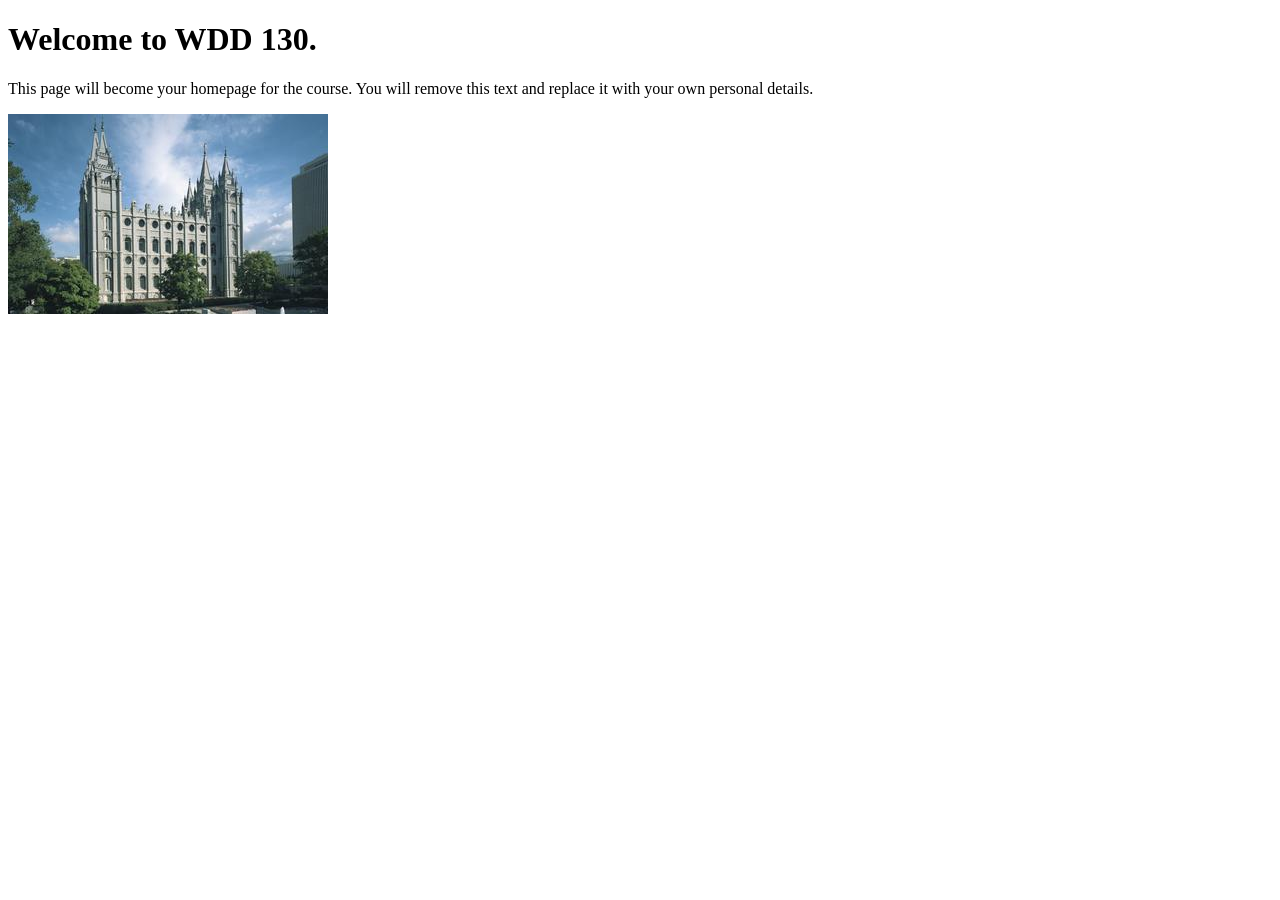
==== index.html @ 804ee1d3 "Initial commit" ====
<!DOCTYPE html>
<html lang="en">
<head>
    <meta charset="UTF-8">
    <meta name="viewport" content="width=device-width, initial-scale=1.0">
    <title>WDD 130 | Personal Homepage</title>
</head>
<body>
    <h1>Welcome to WDD 130.</h1>
    <p>This page will become your homepage for the course. You will remove this text and replace it with your own personal details.</p>

    <img src="images/salt-lake-temple.jpg" alt="The Salt Lake Temple.">
</body>
</html>
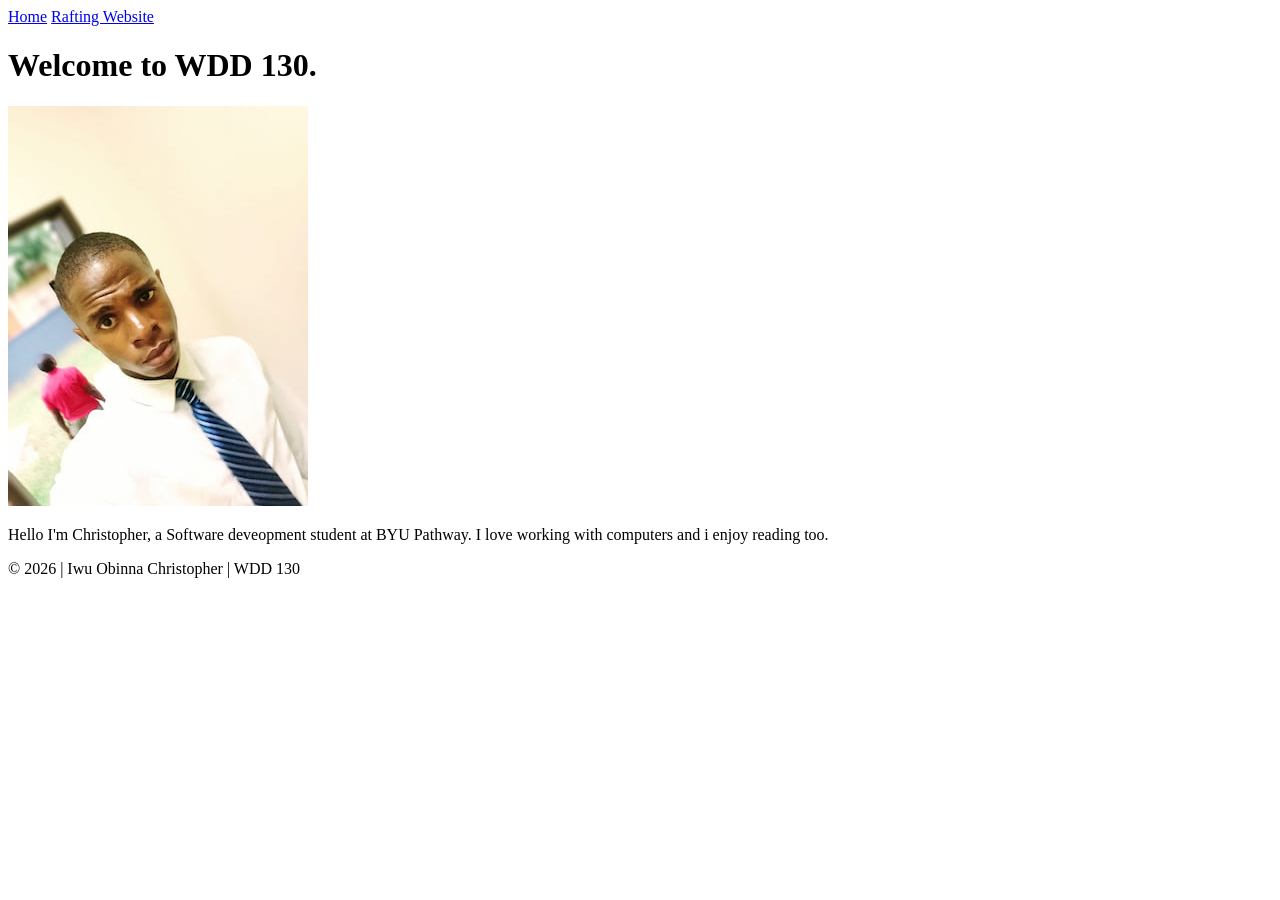
==== commit 4b1176a1: "home change" ====
--- a/index.html
+++ b/index.html
@@ -1,14 +1,33 @@
 <!DOCTYPE html>
 <html lang="en">
+
 <head>
     <meta charset="UTF-8">
     <meta name="viewport" content="width=device-width, initial-scale=1.0">
-    <title>WDD 130 | Personal Homepage</title>
+    <title>Iwu Obinna Christopher | WDD 130</title>
 </head>
+
 <body>
-    <h1>Welcome to WDD 130.</h1>
-    <p>This page will become your homepage for the course. You will remove this text and replace it with your own personal details.</p>
+    <header>
+        <nav>
+            <a href="#">Home</a>
+            <a href="wwr/">Rafting Website</a>
+        </nav>
+    </header>
+    <main>
+        <h1>Welcome to WDD 130.</h1>
+        <img src="images/profile.jpg" alt="A picture of Iwu Christopher.">
+        <p>Hello I'm Christopher, a Software deveopment student at BYU Pathway. I love working with
+            computers and i enjoy reading too. </p>
 
-    <img src="images/salt-lake-temple.jpg" alt="The Salt Lake Temple.">
+    </main>
+
+    <footer>
+        <p>© 2026 | Iwu Obinna Christopher | WDD 130</p>
+
+    </footer>
+
+
 </body>
+
 </html>
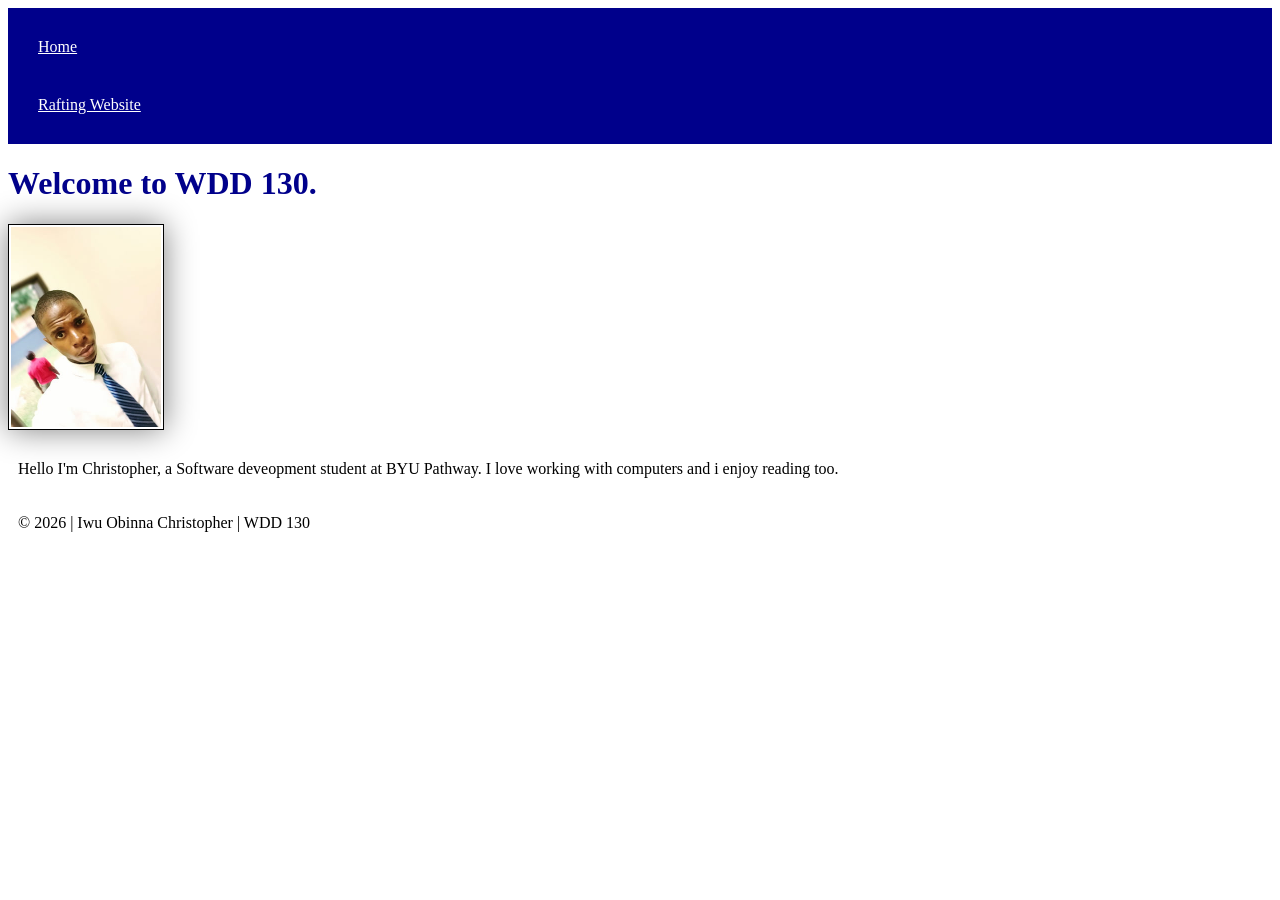
==== commit c1c61421: "new" ====
--- a/index.html
+++ b/index.html
@@ -5,6 +5,7 @@
     <meta charset="UTF-8">
     <meta name="viewport" content="width=device-width, initial-scale=1.0">
     <title>Iwu Obinna Christopher | WDD 130</title>
+    <link rel="stylesheet" href="styles/styles.css">
 </head>
 
 <body>
--- a/styles/styles.css
+++ b/styles/styles.css
@@ -0,0 +1,26 @@
+nav{
+    background-color: darkblue;
+    padding:10px;
+}
+
+nav a{
+    color: white;
+    display: block;
+    padding: 20px;
+}
+
+h1{
+    color: darkblue;
+}
+
+img{
+    width: 150px;
+    height: auto;
+    border: 1px solid black;
+    padding: 2px;
+    box-shadow: 0 0 30px gray;
+}
+
+p{
+    padding: 10px;
+}
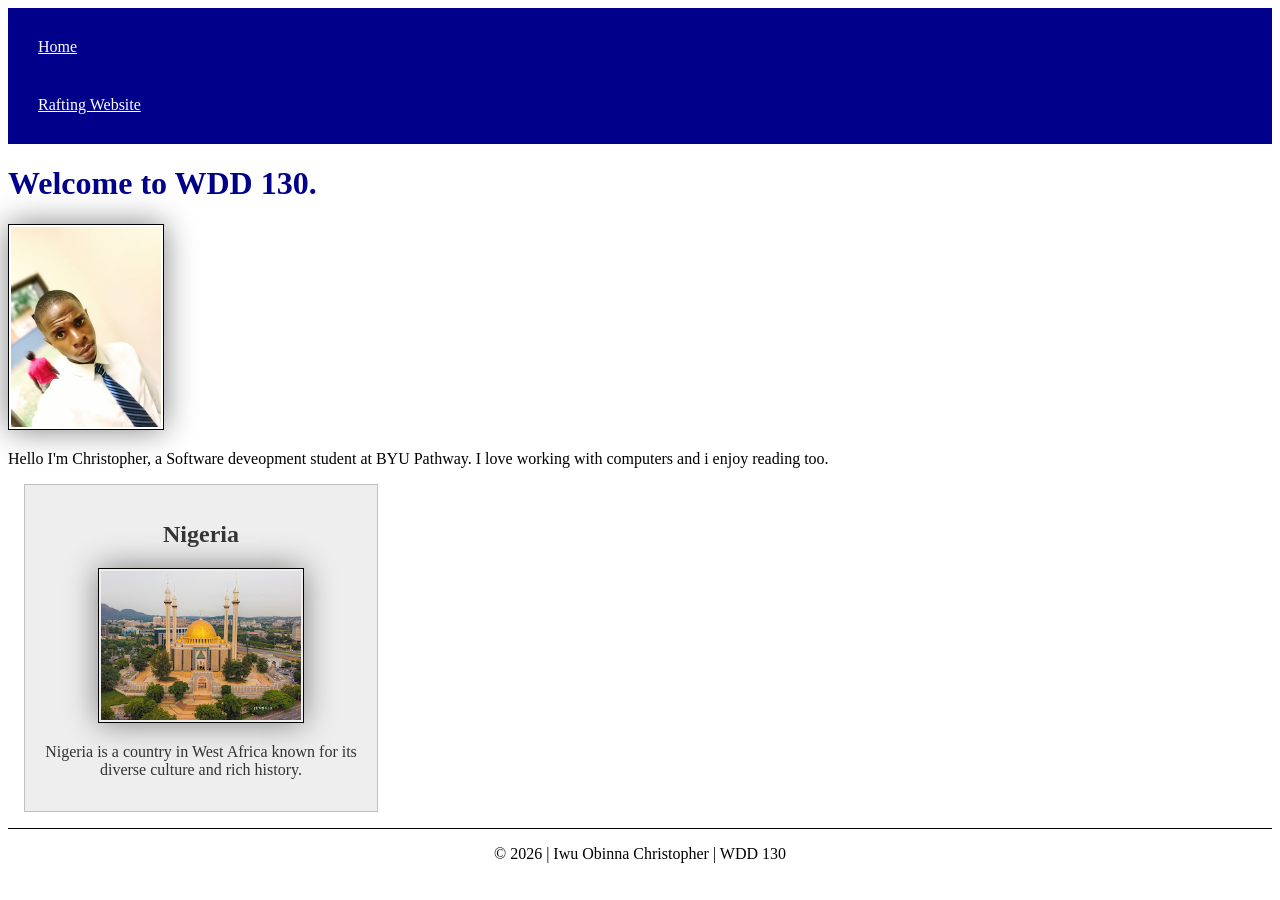
==== commit 62b00599: "home page" ====
--- a/index.html
+++ b/index.html
@@ -5,6 +5,9 @@
     <meta charset="UTF-8">
     <meta name="viewport" content="width=device-width, initial-scale=1.0">
     <title>Iwu Obinna Christopher | WDD 130</title>
+    <meta name="description" content="This is the personal website of Iwu Obinna Christopher jr. , a Software Development student at BYU Pathway.">
+    <meta name="author" content="Iwu Obinna Christopher jr. ">
+    
     <link rel="stylesheet" href="styles/styles.css">
 </head>
 
@@ -22,6 +25,11 @@
             computers and i enjoy reading too. </p>
 
     </main>
+    <aside> 
+        <h2>Nigeria</h2>
+        <img src="images/nigeria.jpg" alt="Abuja Nigeria" >
+        <p>Nigeria is a country in West Africa known for its diverse culture and rich history.</p>
+    </aside>
 
     <footer>
         <p>© 2026 | Iwu Obinna Christopher | WDD 130</p>
--- a/styles/styles.css
+++ b/styles/styles.css
@@ -9,8 +9,34 @@
     padding: 20px;
 }
 
+main{
+    max-width: 840px;
+}
+
 h1{
     color: darkblue;
+}
+
+main img{
+    width: 150px;
+    height: auto;
+    
+
+}
+
+aside{
+    width: 20rem;
+    margin: 1rem;
+    border: 1px solid rgb(0 0 0 / 0.2) /* 1 */;
+    padding:1rem;
+    background-color: #eee;
+    color: #333;
+    text-align: center;
+}
+
+aside img{
+    width: 200px;
+    height: auto;
 }
 
 img{
@@ -22,5 +48,11 @@
 }
 
 p{
-    padding: 10px;
+    padding: 0;
+}
+
+footer{
+    margin-top: 15px;
+    border-top: 1px solid #000;
+    text-align: center;
 }
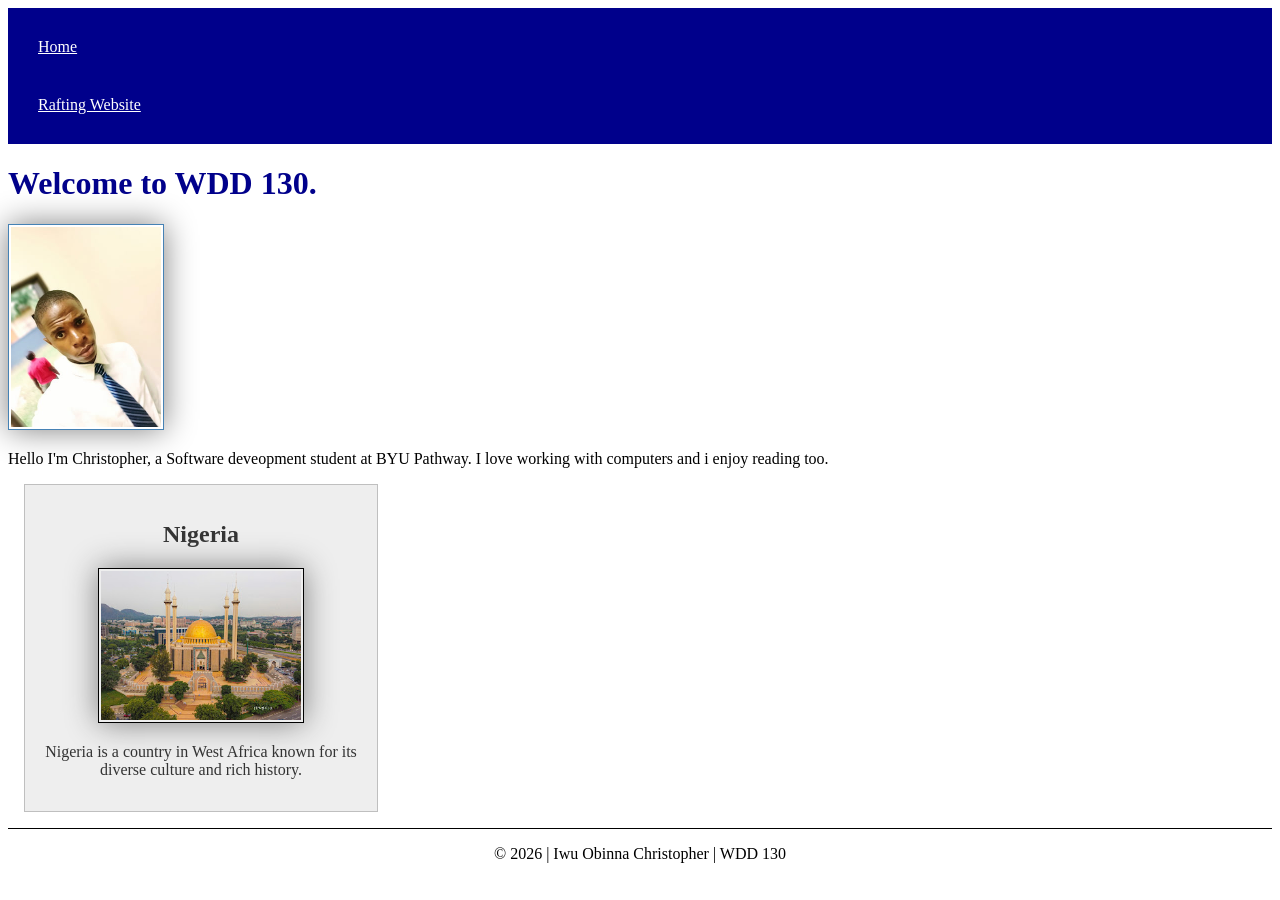
==== commit a91cf903: "enhancements" ====
--- a/index.html
+++ b/index.html
@@ -5,9 +5,9 @@
     <meta charset="UTF-8">
     <meta name="viewport" content="width=device-width, initial-scale=1.0">
     <title>Iwu Obinna Christopher | WDD 130</title>
-    <meta name="description" content="This is the personal website of Iwu Obinna Christopher jr. , a Software Development student at BYU Pathway.">
+    <meta name="description" content=" Iwu Obinna Christopher jr's BYU Pathway WDD 130 Home page.">
     <meta name="author" content="Iwu Obinna Christopher jr. ">
-    
+
     <link rel="stylesheet" href="styles/styles.css">
 </head>
 
--- a/styles/styles.css
+++ b/styles/styles.css
@@ -20,6 +20,9 @@
 main img{
     width: 150px;
     height: auto;
+    border: 1px solid  steelblue;
+    padding: 2px;
+    box-shadow: 0 0 30px gray;
     
 
 }
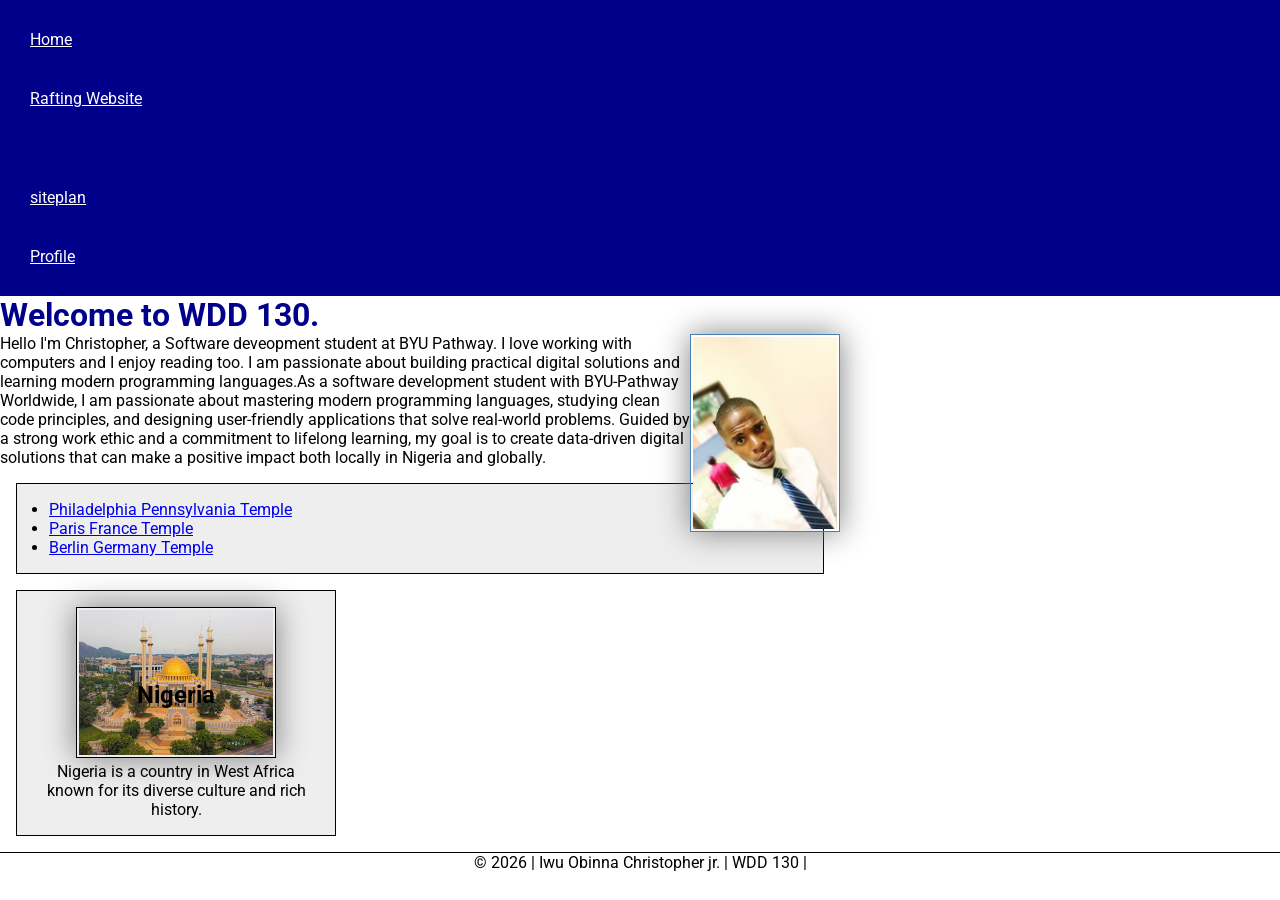
==== commit 7bfce728: "week03" ====
--- a/index.html
+++ b/index.html
@@ -1,3 +1,4 @@
+<!-- 15 september 2026 --> 
 <!DOCTYPE html>
 <html lang="en">
 
@@ -9,6 +10,9 @@
     <meta name="author" content="Iwu Obinna Christopher jr. ">
 
     <link rel="stylesheet" href="styles/styles.css">
+    <link rel="preconnect" href="https://fonts.googleapis.com">
+<link rel="preconnect" href="https://fonts.gstatic.com" crossorigin>
+<link href="https://fonts.googleapis.com/css2?family=Roboto:ital,wght@0,100..900;1,100..900&display=swap" rel="stylesheet">
 </head>
 
 <body>
@@ -16,23 +20,37 @@
         <nav>
             <a href="#">Home</a>
             <a href="wwr/">Rafting Website</a>
+            <a href="wwr/site-plan-rafting." ></a>
+            <a href="wwr/">siteplan</a>
+            <a href="https://linkedin.
+            com">Profile</a>
+
         </nav>
     </header>
     <main>
         <h1>Welcome to WDD 130.</h1>
         <img src="images/profile.jpg" alt="A picture of Iwu Christopher.">
         <p>Hello I'm Christopher, a Software deveopment student at BYU Pathway. I love working with
-            computers and i enjoy reading too. </p>
+            computers and I enjoy reading too. I am  passionate about building practical digital solutions 
+            and learning modern programming languages.As a software development student with BYU-Pathway Worldwide, I am passionate about 
+            mastering modern programming languages, studying clean code principles, and designing user-friendly applications 
+            that solve real-world problems. Guided by a strong work ethic and a commitment to lifelong learning, my goal is to create data-driven digital 
+            solutions that can make a positive impact both locally in Nigeria and globally. </p>
+<ul class="box indent">
+  <li><a href="https://www.churchofjesuschrist.org/temples/details/philadelphia-pennsylvania-temple" target="_blank" rel="noopener">Philadelphia Pennsylvania Temple</a></li>
+  <li><a href="https://www.churchofjesuschrist.org/temples/details/paris-france-temple" target="_blank" rel="noopener">Paris France Temple</a></li>
+  <li><a href="https://www.churchofjesuschrist.org/temples/details/berlin-germany-temple" target="_blank" rel="noopener">Berlin Germany Temple</a></li>
+</ul>
 
     </main>
-    <aside> 
+    <aside class="box"> 
         <h2>Nigeria</h2>
         <img src="images/nigeria.jpg" alt="Abuja Nigeria" >
         <p>Nigeria is a country in West Africa known for its diverse culture and rich history.</p>
     </aside>
 
     <footer>
-        <p>© 2026 | Iwu Obinna Christopher | WDD 130</p>
+        <p>© 2026 | Iwu Obinna Christopher jr. | WDD 130 |</p>
 
     </footer>
 
--- a/styles/styles.css
+++ b/styles/styles.css
@@ -1,3 +1,15 @@
+* {
+    margin: 0;
+    padding: 0;
+    box-sizing: border-box;
+}
+
+body{
+    font-size: 16px;
+    font-family: 'Roboto', Arial, sans-serif;
+
+}
+
 nav{
     background-color: darkblue;
     padding:10px;
@@ -23,23 +35,26 @@
     border: 1px solid  steelblue;
     padding: 2px;
     box-shadow: 0 0 30px gray;
+    float: right;
     
 
 }
 
 aside{
     width: 20rem;
-    margin: 1rem;
-    border: 1px solid rgb(0 0 0 / 0.2) /* 1 */;
-    padding:1rem;
-    background-color: #eee;
-    color: #333;
     text-align: center;
+    position: relative;
 }
 
 aside img{
     width: 200px;
     height: auto;
+}
+
+aside h2 {
+    position: absolute;
+    top: 90px;
+    left: 120px;
 }
 
 img{
@@ -58,4 +73,17 @@
     margin-top: 15px;
     border-top: 1px solid #000;
     text-align: center;
+}
+
+/* class Selectors */
+.box {
+    margin: 1rem;
+    border: 1px solid rgba(0,0,.1);
+    padding: 1rem;
+    background-color: #eee;
+    color: #000;
+}
+
+.indent {
+    padding-left: 2rem;
 }
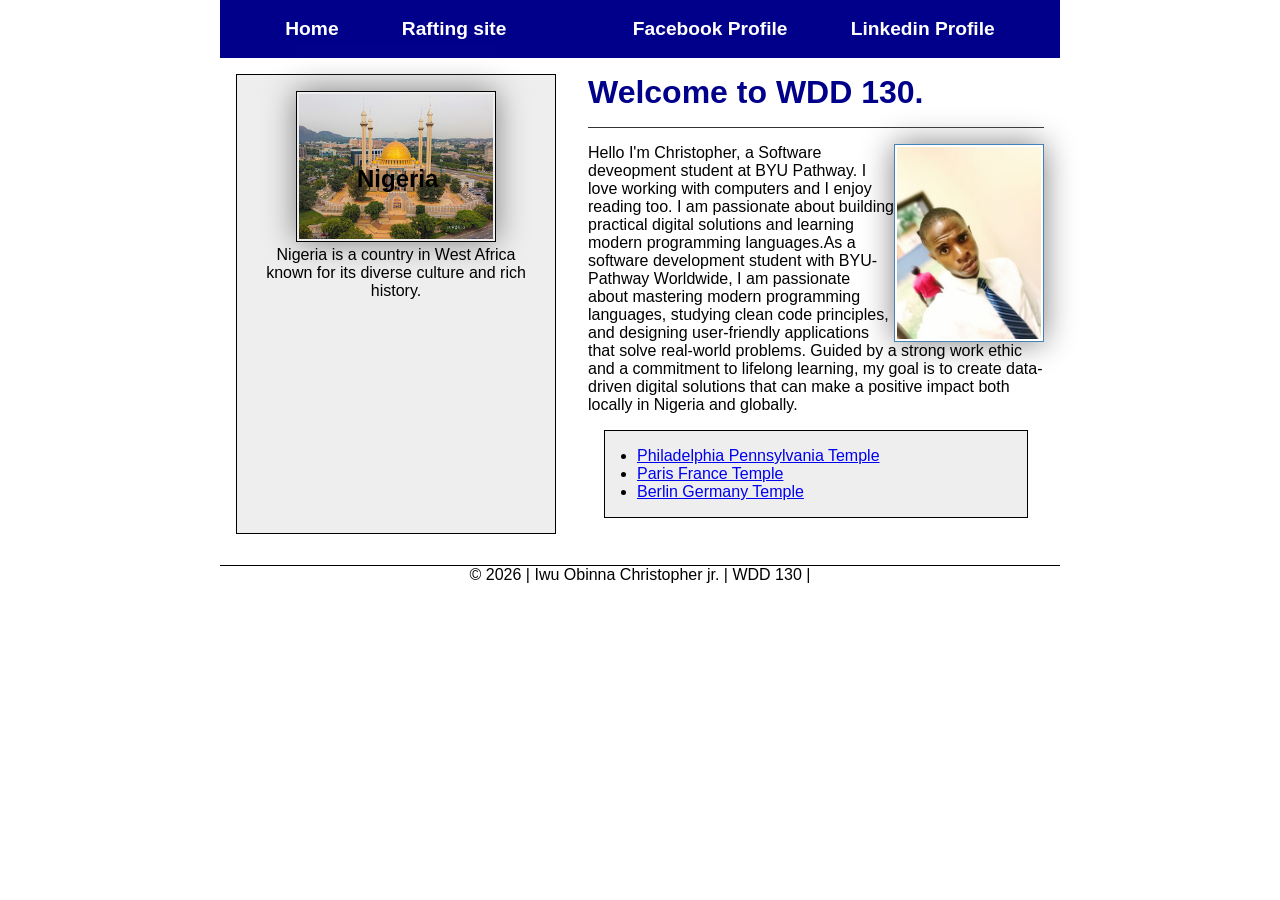
==== commit 75904fa1: "week04" ====
--- a/index.html
+++ b/index.html
@@ -19,35 +19,37 @@
     <header>
         <nav>
             <a href="#">Home</a>
-            <a href="wwr/">Rafting Website</a>
+            <a href="wwr/">Rafting site </a>
             <a href="wwr/site-plan-rafting." ></a>
-            <a href="wwr/">siteplan</a>
+            <a href="https://facebook.com">Facebook Profile</a>
             <a href="https://linkedin.
-            com">Profile</a>
+            com"> Linkedin Profile</a>
 
         </nav>
     </header>
-    <main>
-        <h1>Welcome to WDD 130.</h1>
-        <img src="images/profile.jpg" alt="A picture of Iwu Christopher.">
-        <p>Hello I'm Christopher, a Software deveopment student at BYU Pathway. I love working with
-            computers and I enjoy reading too. I am  passionate about building practical digital solutions 
-            and learning modern programming languages.As a software development student with BYU-Pathway Worldwide, I am passionate about 
-            mastering modern programming languages, studying clean code principles, and designing user-friendly applications 
-            that solve real-world problems. Guided by a strong work ethic and a commitment to lifelong learning, my goal is to create data-driven digital 
-            solutions that can make a positive impact both locally in Nigeria and globally. </p>
-<ul class="box indent">
-  <li><a href="https://www.churchofjesuschrist.org/temples/details/philadelphia-pennsylvania-temple" target="_blank" rel="noopener">Philadelphia Pennsylvania Temple</a></li>
-  <li><a href="https://www.churchofjesuschrist.org/temples/details/paris-france-temple" target="_blank" rel="noopener">Paris France Temple</a></li>
-  <li><a href="https://www.churchofjesuschrist.org/temples/details/berlin-germany-temple" target="_blank" rel="noopener">Berlin Germany Temple</a></li>
-</ul>
+    <div class="grid">
+        <main>
+            <h1>Welcome to WDD 130.</h1>
+            <img src="images/profile.jpg" alt="A picture of Iwu Christopher.">
+            <p>Hello I'm Christopher, a Software deveopment student at BYU Pathway. I love working with
+                computers and I enjoy reading too. I am  passionate about building practical digital solutions 
+                and learning modern programming languages.As a software development student with BYU-Pathway Worldwide, I am passionate about 
+                mastering modern programming languages, studying clean code principles, and designing user-friendly applications 
+                that solve real-world problems. Guided by a strong work ethic and a commitment to lifelong learning, my goal is to create data-driven digital 
+                solutions that can make a positive impact both locally in Nigeria and globally. </p>
+    <ul class="box indent">
+    <li><a href="https://www.churchofjesuschrist.org/temples/details/philadelphia-pennsylvania-temple" target="_blank" rel="noopener">Philadelphia Pennsylvania Temple</a></li>
+    <li><a href="https://www.churchofjesuschrist.org/temples/details/paris-france-temple" target="_blank" rel="noopener">Paris France Temple</a></li>
+    <li><a href="https://www.churchofjesuschrist.org/temples/details/berlin-germany-temple" target="_blank" rel="noopener">Berlin Germany Temple</a></li>
+    </ul>
 
-    </main>
-    <aside class="box"> 
-        <h2>Nigeria</h2>
-        <img src="images/nigeria.jpg" alt="Abuja Nigeria" >
-        <p>Nigeria is a country in West Africa known for its diverse culture and rich history.</p>
-    </aside>
+        </main>
+        <aside class="box"> 
+            <h2>Nigeria</h2>
+            <img src="images/nigeria.jpg" alt="Abuja Nigeria" >
+            <p>Nigeria is a country in West Africa known for its diverse culture and rich history.</p>
+        </aside>
+    </div>
 
     <footer>
         <p>© 2026 | Iwu Obinna Christopher jr. | WDD 130 |</p>
--- a/styles/styles.css
+++ b/styles/styles.css
@@ -5,28 +5,50 @@
 }
 
 body{
-    font-size: 16px;
-    font-family: 'Roboto', Arial, sans-serif;
+    
+    font-family: Arial, Helvetica, sans-serif;
 
+}
+
+header, footer, .grid {
+    max-width: 840px;
+    margin: 0 auto;
+}
+
+.grid {
+    display: grid;
+    grid-template-columns: 1fr 2fr ;
 }
 
 nav{
     background-color: darkblue;
     padding:10px;
+    display:flex;
+    justify-content: space-evenly;
+    align-items: center;
 }
 
 nav a{
     color: white;
-    display: block;
-    padding: 20px;
+    display:block;
+    padding:20px;
+    text-decoration: none;
+    padding:0.5rem;
+    font-size: 1.2rem;
+    font-weight: bold;
 }
 
 main{
-    max-width: 840px;
+    grid-column: 2/3;
+    margin: 1rem;
 }
+
 
 h1{
     color: darkblue;
+    border-bottom: 1px solid #333;
+    padding-bottom: 1rem;
+    margin-bottom: 1rem;
 }
 
 main img{
@@ -44,6 +66,8 @@
     width: 20rem;
     text-align: center;
     position: relative;
+    grid-column: 1;
+    grid-row: 1;
 }
 
 aside img{
@@ -69,6 +93,8 @@
     padding: 0;
 }
 
+
+
 footer{
     margin-top: 15px;
     border-top: 1px solid #000;
@@ -86,4 +112,5 @@
 
 .indent {
     padding-left: 2rem;
-}+}
+
